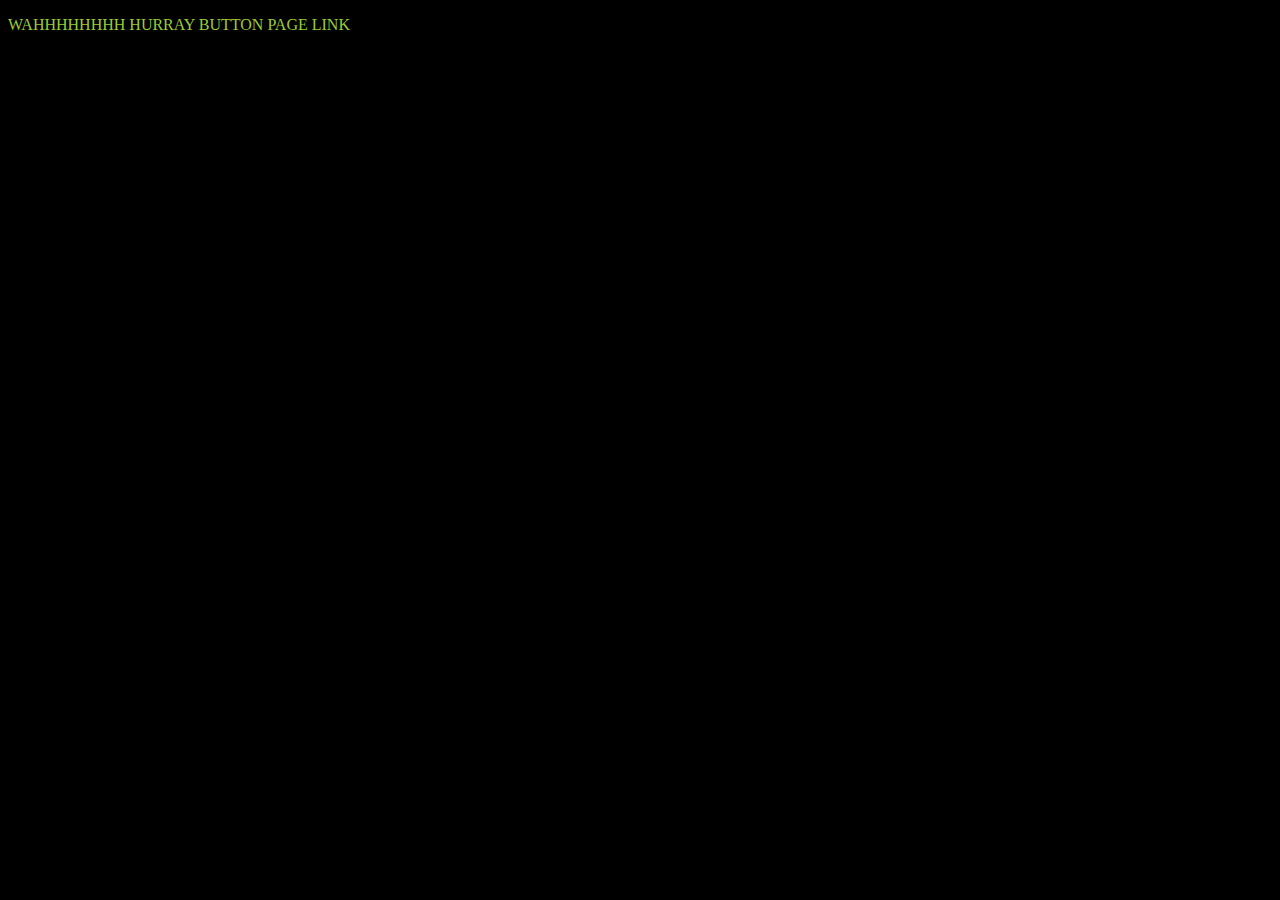
==== target-page.html @ 47cd0004 "Button Linked to New Page" ====
<!DOCTYPE html>
<html lang="en">
<head>
    <meta charset="UTF-8">
    <meta name="viewport" content="width=device-width, initial-scale=1.0">
    <link rel="stylesheet" href="targetStyles.css"/>
    <title>Button's Page</title>
</head>
<body>
    <p>WAHHHHHHHH HURRAY BUTTON PAGE LINK</p>
</body>
</html>
---- targetStyles.css ----
body{
    background-color: black;
}
p{
    color: yellowgreen;
}
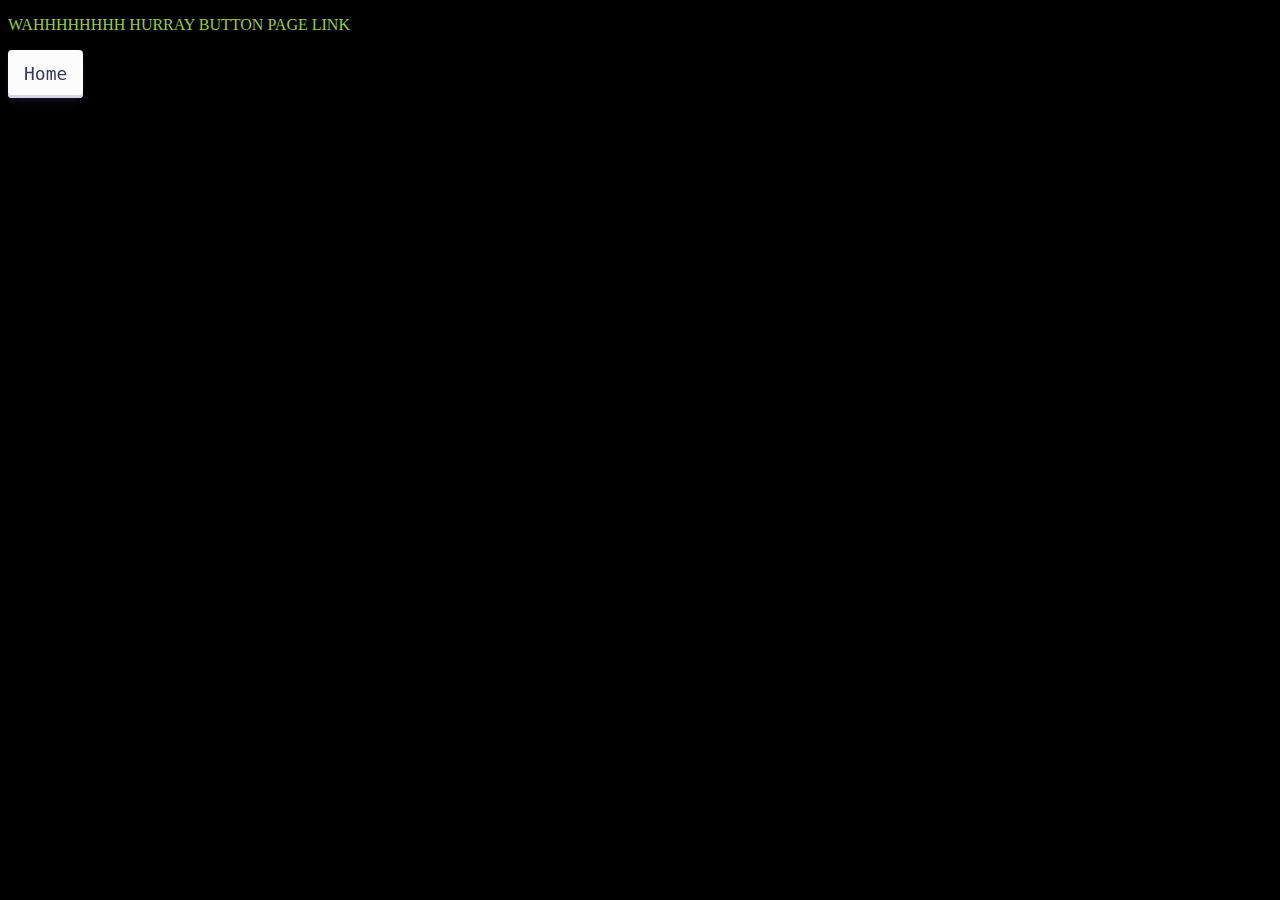
==== commit ba9bd93d: "Home Button for new page" ====
--- a/target-page.html
+++ b/target-page.html
@@ -8,5 +8,8 @@
 </head>
 <body>
     <p>WAHHHHHHHH HURRAY BUTTON PAGE LINK</p>
+    <a href="index.html">
+        <button class="button-30" role="button">Home</button>
+    </a>
 </body>
 </html>--- a/targetStyles.css
+++ b/targetStyles.css
@@ -3,4 +3,49 @@
 }
 p{
     color: yellowgreen;
+}
+
+.button-30 {
+  align-items: center;
+  appearance: none;
+  background-color: #FCFCFD;
+  border-radius: 4px;
+  border-width: 0;
+  box-shadow: rgba(45, 35, 66, 0.4) 0 2px 4px,rgba(45, 35, 66, 0.3) 0 7px 13px -3px,#D6D6E7 0 -3px 0 inset;
+  box-sizing: border-box;
+  color: #36395A;
+  cursor: pointer;
+  display: inline-flex;
+  font-family: "JetBrains Mono",monospace;
+  height: 48px;
+  justify-content: center;
+  line-height: 1;
+  list-style: none;
+  overflow: hidden;
+  padding-left: 16px;
+  padding-right: 16px;
+  position: relative;
+  text-align: left;
+  text-decoration: none;
+  transition: box-shadow .15s,transform .15s;
+  user-select: none;
+  -webkit-user-select: none;
+  touch-action: manipulation;
+  white-space: nowrap;
+  will-change: box-shadow,transform;
+  font-size: 18px;
+}
+
+.button-30:focus {
+  box-shadow: #D6D6E7 0 0 0 1.5px inset, rgba(45, 35, 66, 0.4) 0 2px 4px, rgba(45, 35, 66, 0.3) 0 7px 13px -3px, #D6D6E7 0 -3px 0 inset;
+}
+
+.button-30:hover {
+  box-shadow: rgba(45, 35, 66, 0.4) 0 4px 8px, rgba(45, 35, 66, 0.3) 0 7px 13px -3px, #D6D6E7 0 -3px 0 inset;
+  transform: translateY(-2px);
+}
+
+.button-30:active {
+  box-shadow: #D6D6E7 0 3px 7px inset;
+  transform: translateY(2px);
 }